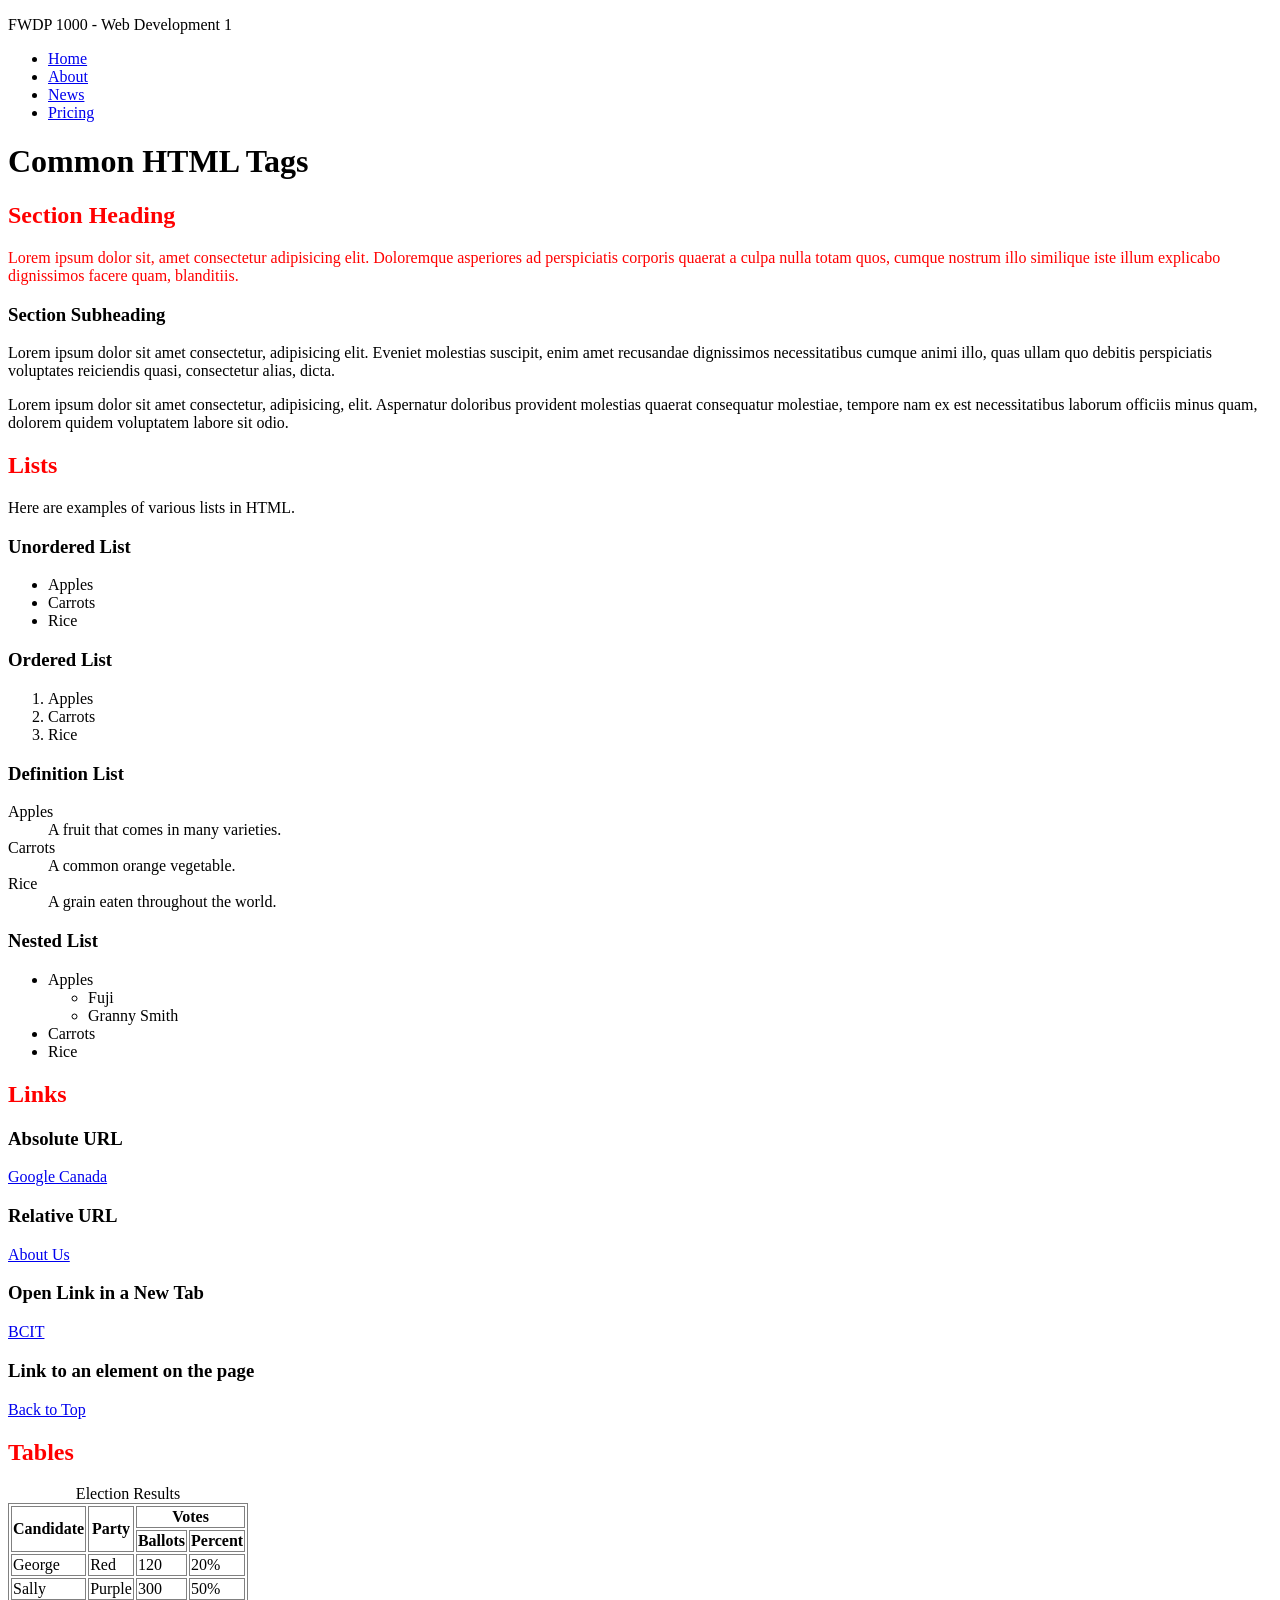
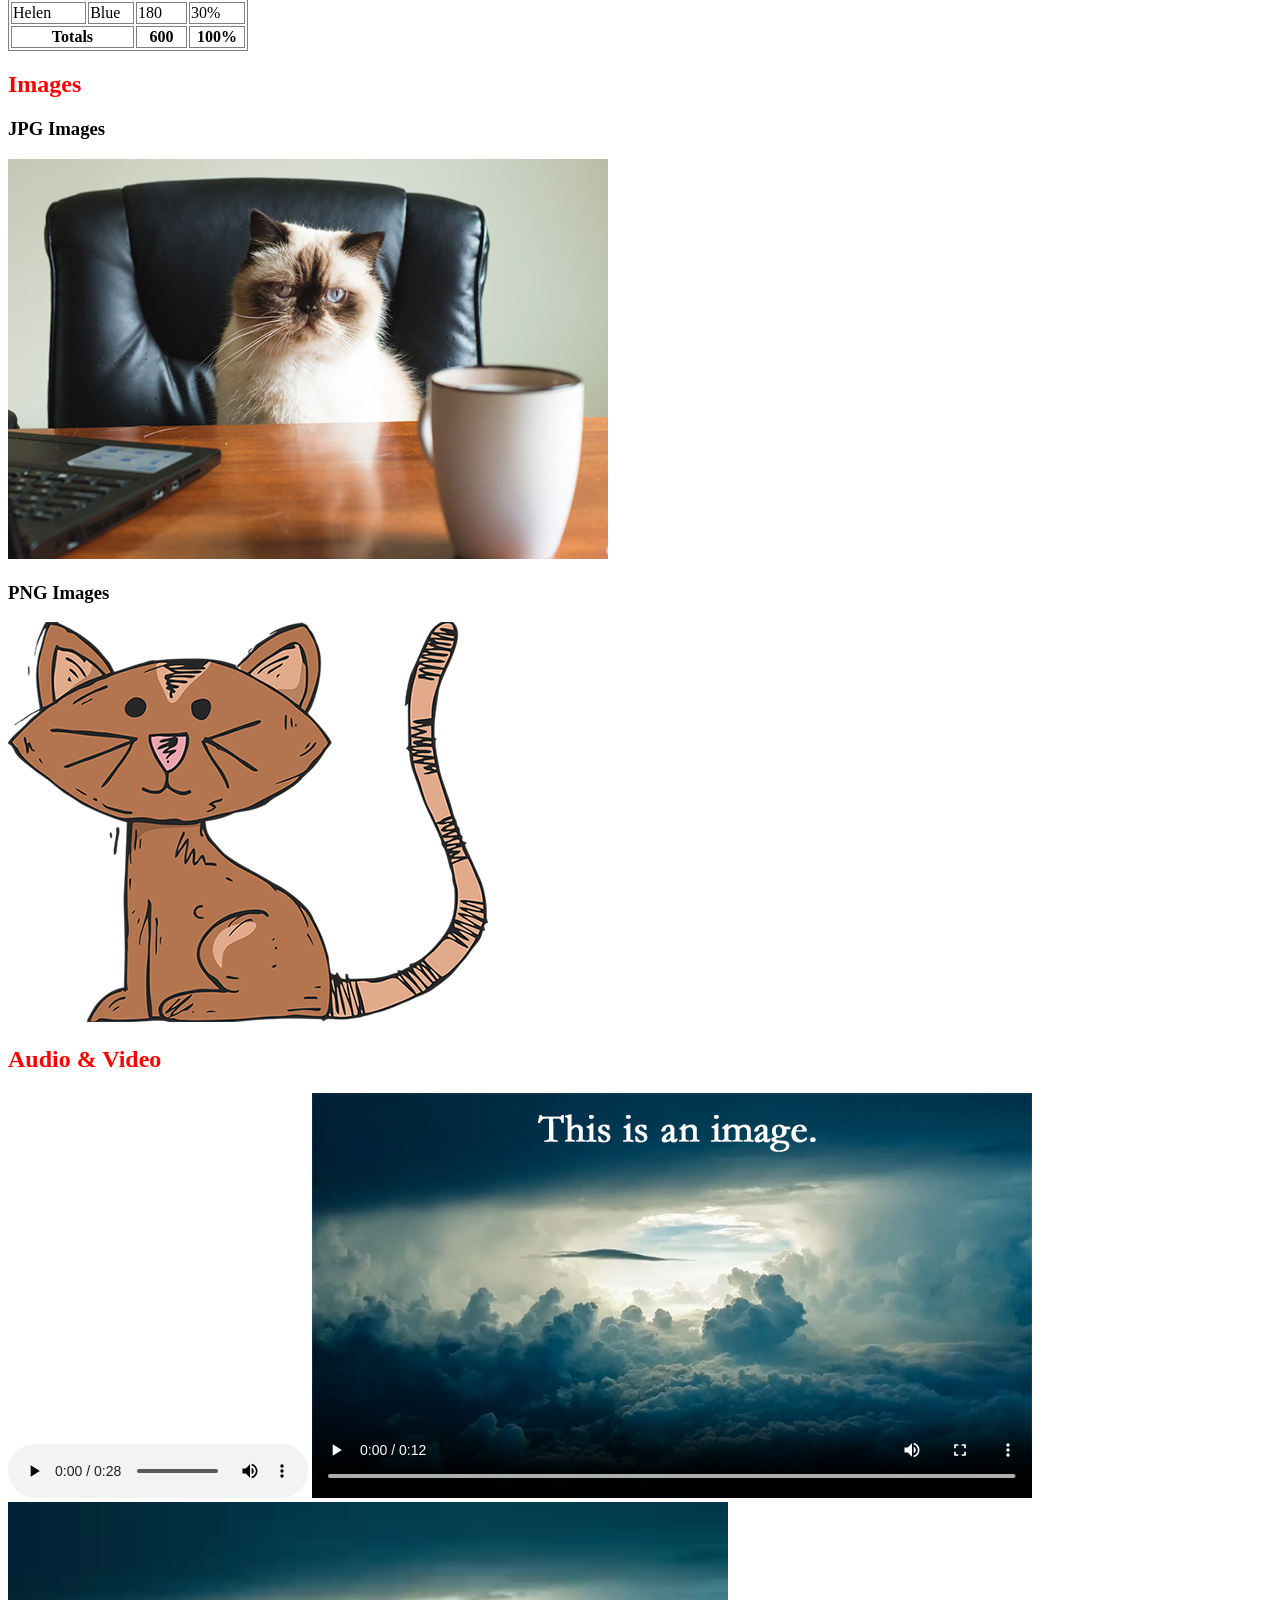
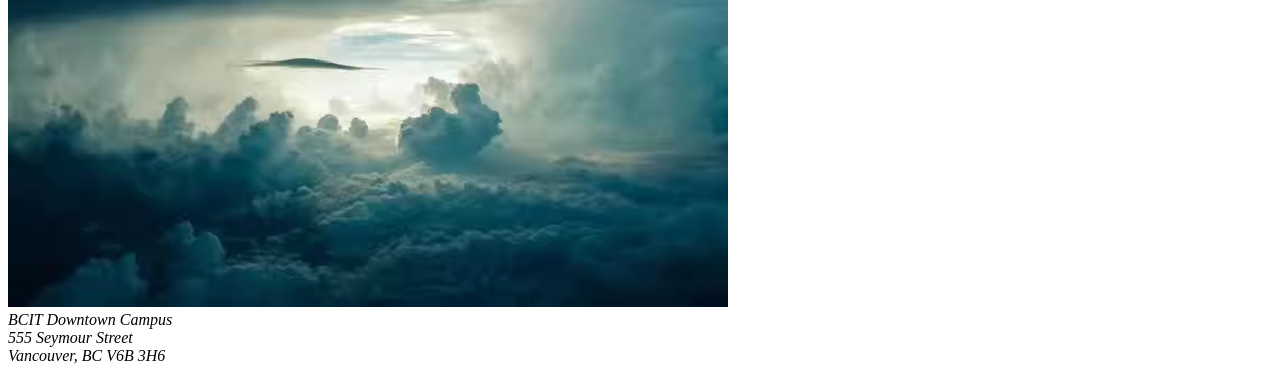
==== index.html @ db923560 "initial commit coming from day 2 files" ====
<!doctype html>
<html lang="en">

<head>
	<meta charset="utf-8">
	<title>Common HTML Tags</title>
	<link rel="stylesheet" href="/styles/styles.css">
</head>

<body id="top">

	<header>
		<p>FWDP 1000 - Web Development 1</p>
		<nav>
			<ul>
				<li><a href="index.html">Home</a></li>
				<li><a href="about-us.html">About</a></li>
				<li><a href="news.html">News</a></li>
				<li><a href="pricing.html">Pricing</a></li>
			</ul>
		</nav>
	</header>

	<main>
		<h1>Common HTML Tags</h1>
		<section>
			<h2>Section Heading</h2>
			<p class="warning">Lorem ipsum dolor sit, amet consectetur adipisicing elit. Doloremque asperiores ad perspiciatis corporis
				quaerat a culpa nulla totam quos, cumque nostrum illo similique iste illum explicabo dignissimos facere
				quam, blanditiis.</p>

			<h3>Section Subheading</h3>
			<p>Lorem ipsum dolor sit amet consectetur, adipisicing elit. Eveniet molestias suscipit, enim amet
				recusandae dignissimos necessitatibus cumque animi illo, quas ullam quo debitis perspiciatis voluptates
				reiciendis quasi, consectetur alias, dicta.</p>

			<p>Lorem ipsum dolor sit amet consectetur, adipisicing, elit. Aspernatur doloribus provident molestias
				quaerat consequatur molestiae, tempore nam ex est necessitatibus laborum officiis minus quam, dolorem
				quidem voluptatem labore sit odio.</p>
		</section>

		<section>
			<h2>Lists</h2>
			<p>Here are examples of various lists in HTML.</p>

			<h3>Unordered List</h3>
			<ul>
				<li>Apples</li>
				<li>Carrots</li>
				<li>Rice</li>
			</ul>

			<h3>Ordered List</h3>
			<ol>
				<li>Apples</li>
				<li>Carrots</li>
				<li>Rice</li>
			</ol>

			<h3>Definition List</h3>
			<dl>
				<dt>Apples</dt>
				<dd>A fruit that comes in many varieties.</dd>

				<dt>Carrots</dt>
				<dd>A common orange vegetable.</dd>

				<dt>Rice</dt>
				<dd>A grain eaten throughout the world.</dd>
			</dl>

			<h3>Nested List</h3>
			<ul>
				<li>Apples
					<ul>
						<li>Fuji</li>
						<li>Granny Smith</li>
					</ul>
				</li>
				<li>Carrots</li>
				<li>Rice</li>
			</ul>
		</section>

		<section>
			<h2>Links</h2>

			<h3>Absolute URL</h3>
			<p><a href="http://google.ca">Google Canada</a></p>

			<h3>Relative URL</h3>
			<p><a href="about-us.html">About Us</a></p>

			<h3>Open Link in a New Tab</h3>
			<p><a href="https://bcit.ca" target="_blank" rel="noopener noreferrer">BCIT</a></p>

			<h3>Link to an element on the page</h3>
			<p><a href="#top">Back to Top</a></p>
		</section>

		<!-- HTML Element Exercises Go Here -->

		<section>
			<h2>Tables</h2>

			<table class="table-custom">
				<caption>Election Results</caption>
				<thead>
					<tr>
						<th rowspan="2">Candidate</th>
						<th rowspan="2">Party</th>
						<th colspan="2">Votes</th>
					</tr>
					<tr>
						<th>Ballots</th>
						<th>Percent</th>
					</tr>
				</thead>
				<tbody>
					<tr>
						<td>George</td>
						<td>Red</td>
						<td>120</td>
						<td>20%</td>
					</tr>
					<tr>
						<td>Sally</td>
						<td>Purple</td>
						<td>300</td>
						<td>50%</td>
					</tr>
					<tr>
						<td>Helen</td>
						<td>Blue</td>
						<td>180</td>
						<td>30%</td>
					</tr>
				</tbody>
				<tfoot>
					<tr>
						<th colspan="2">Totals</th>
						<th>600</th>
						<th>100%</th>
					</tr>
				</tfoot>
			</table>
		</section>

		<section>
			<h2>Images</h2>

			<h3>JPG Images</h3>
			<img src="images/cat-photo.jpg" alt="A cat sitting at a desk">

			<h3>PNG Images</h3>
			<img src="images/cat-drawing.png" alt="A drawing of a cat">
		</section>
		<section>
			<h2>Audio & Video</h2>

			<audio controls>
				<source src="media/dialup-internet.mp3">
				Your browser does not support the audio element
			</audio>

			<video width="720" controls poster="images/storm.jpg">
				<source src="media/storm.webm" type="video/webm">
				<source src="media/storm.mp4" type="video/mp4">
				Your video does not support the audio element
			</video>

			<video width="720" muted autoplay loop>
				<source src="media/storm.webm" type="video/webm">
				<source src="media/storm.mp4" type="video/mp4">
				Your video does not support the audio element
			</video>
		</section>
	</main>

	<footer>
		<address>
			BCIT Downtown Campus<br>
			555 Seymour Street<br>
			Vancouver, BC V6B 3H6<br>
		</address>
	</footer>

</body>

</html>
---- styles/styles.css ----
h2{
    color: #ff0000;
}

table,th,td{
	border: 1px solid gray;
}

.warning{
    color: #ff0000;
}
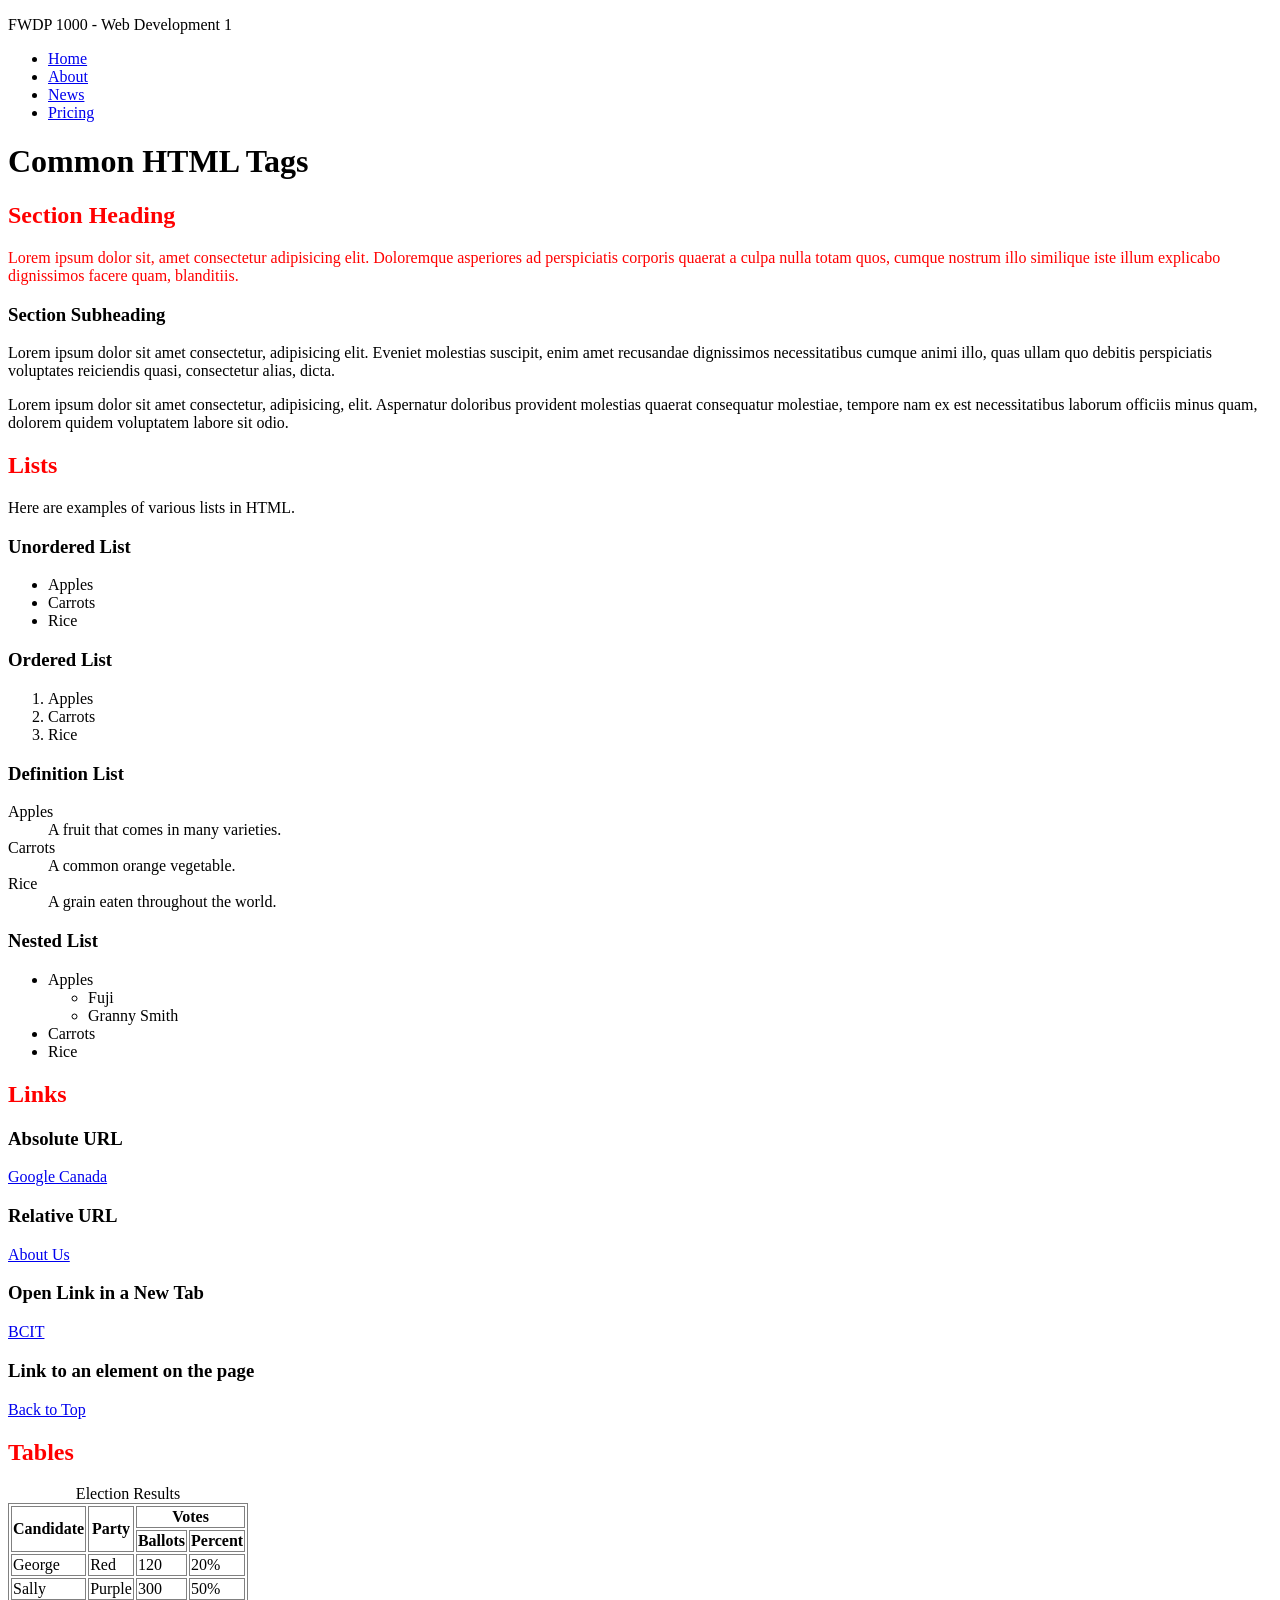
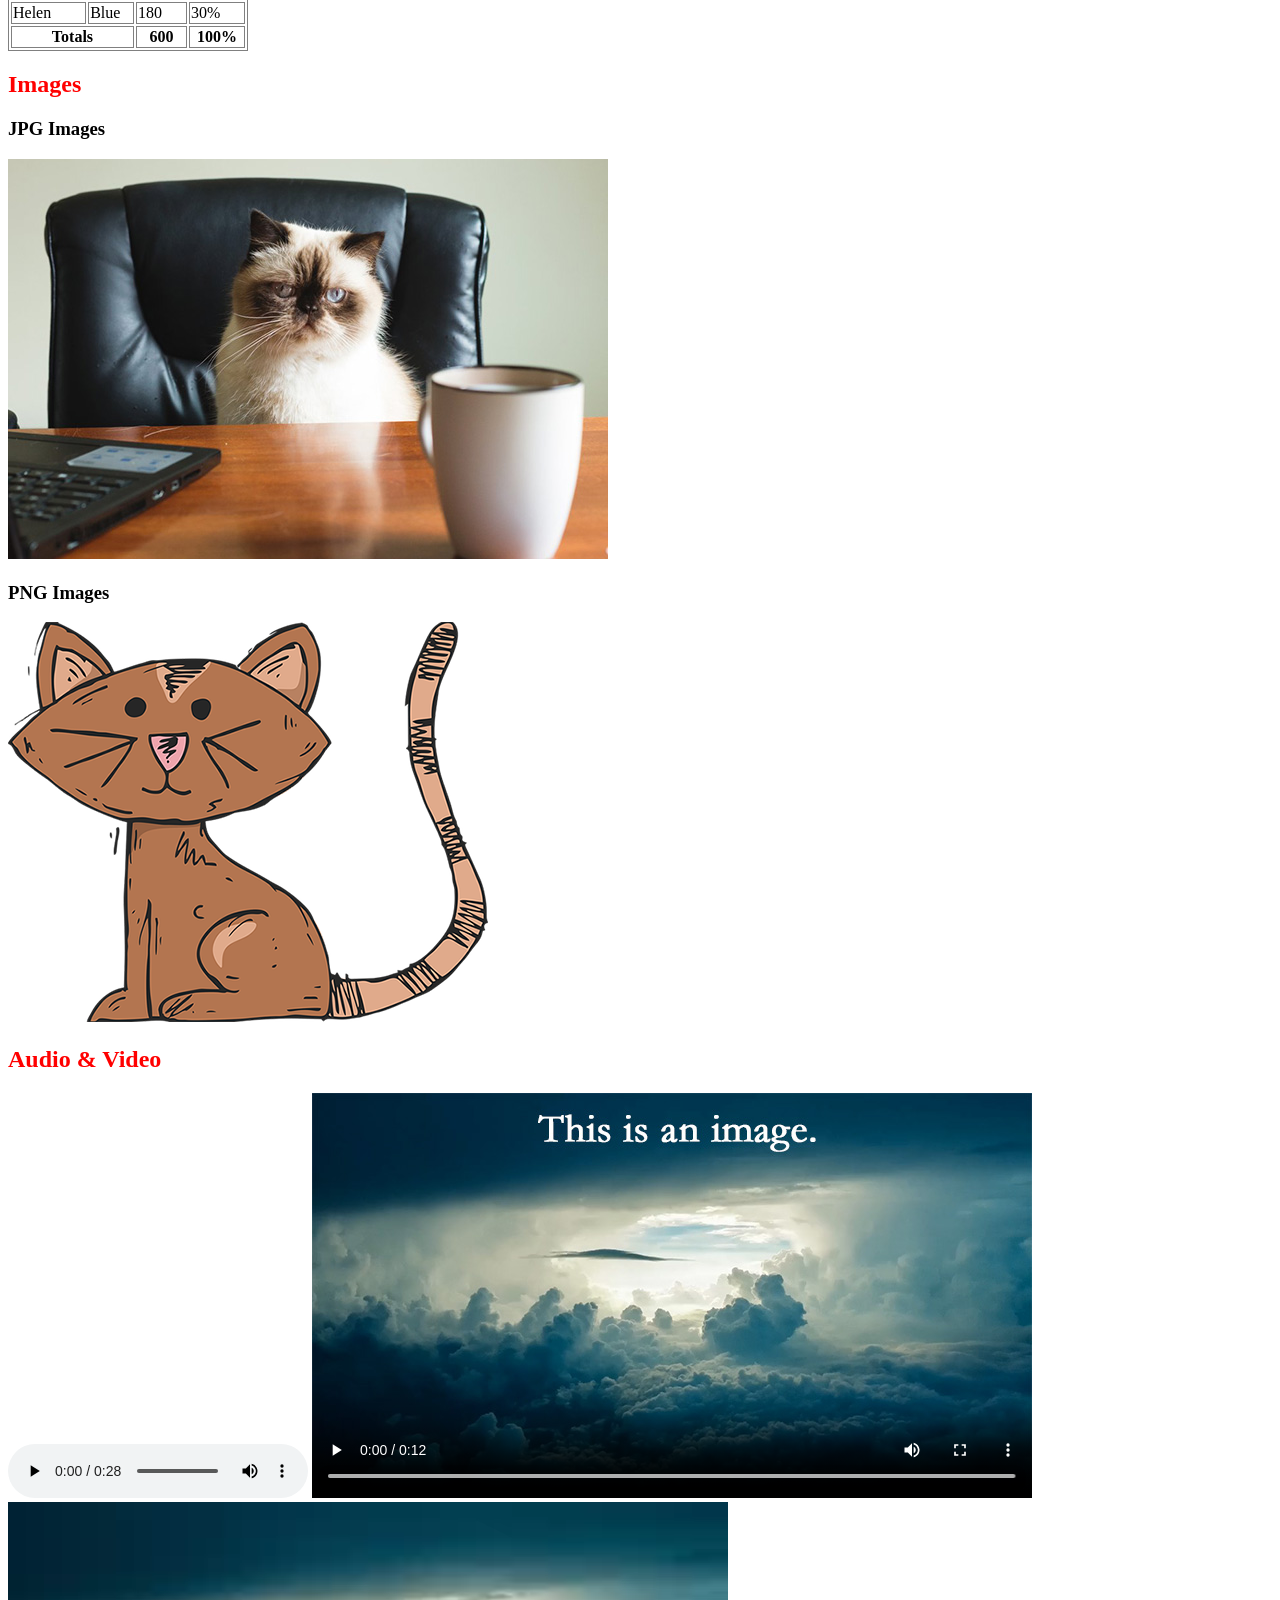
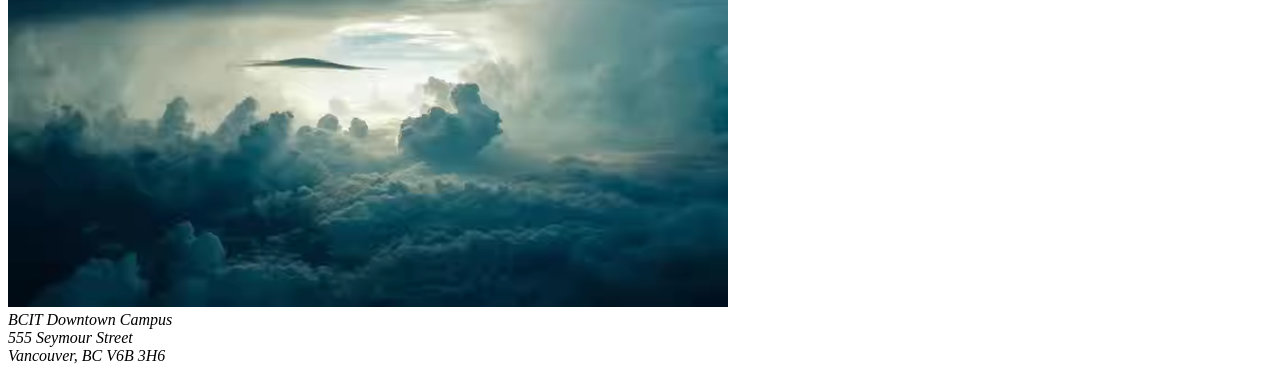
==== commit b71185df: "add new line" ====
--- a/index.html
+++ b/index.html
@@ -10,6 +10,7 @@
 <body id="top">
 
 	<header>
+		
 		<p>FWDP 1000 - Web Development 1</p>
 		<nav>
 			<ul>
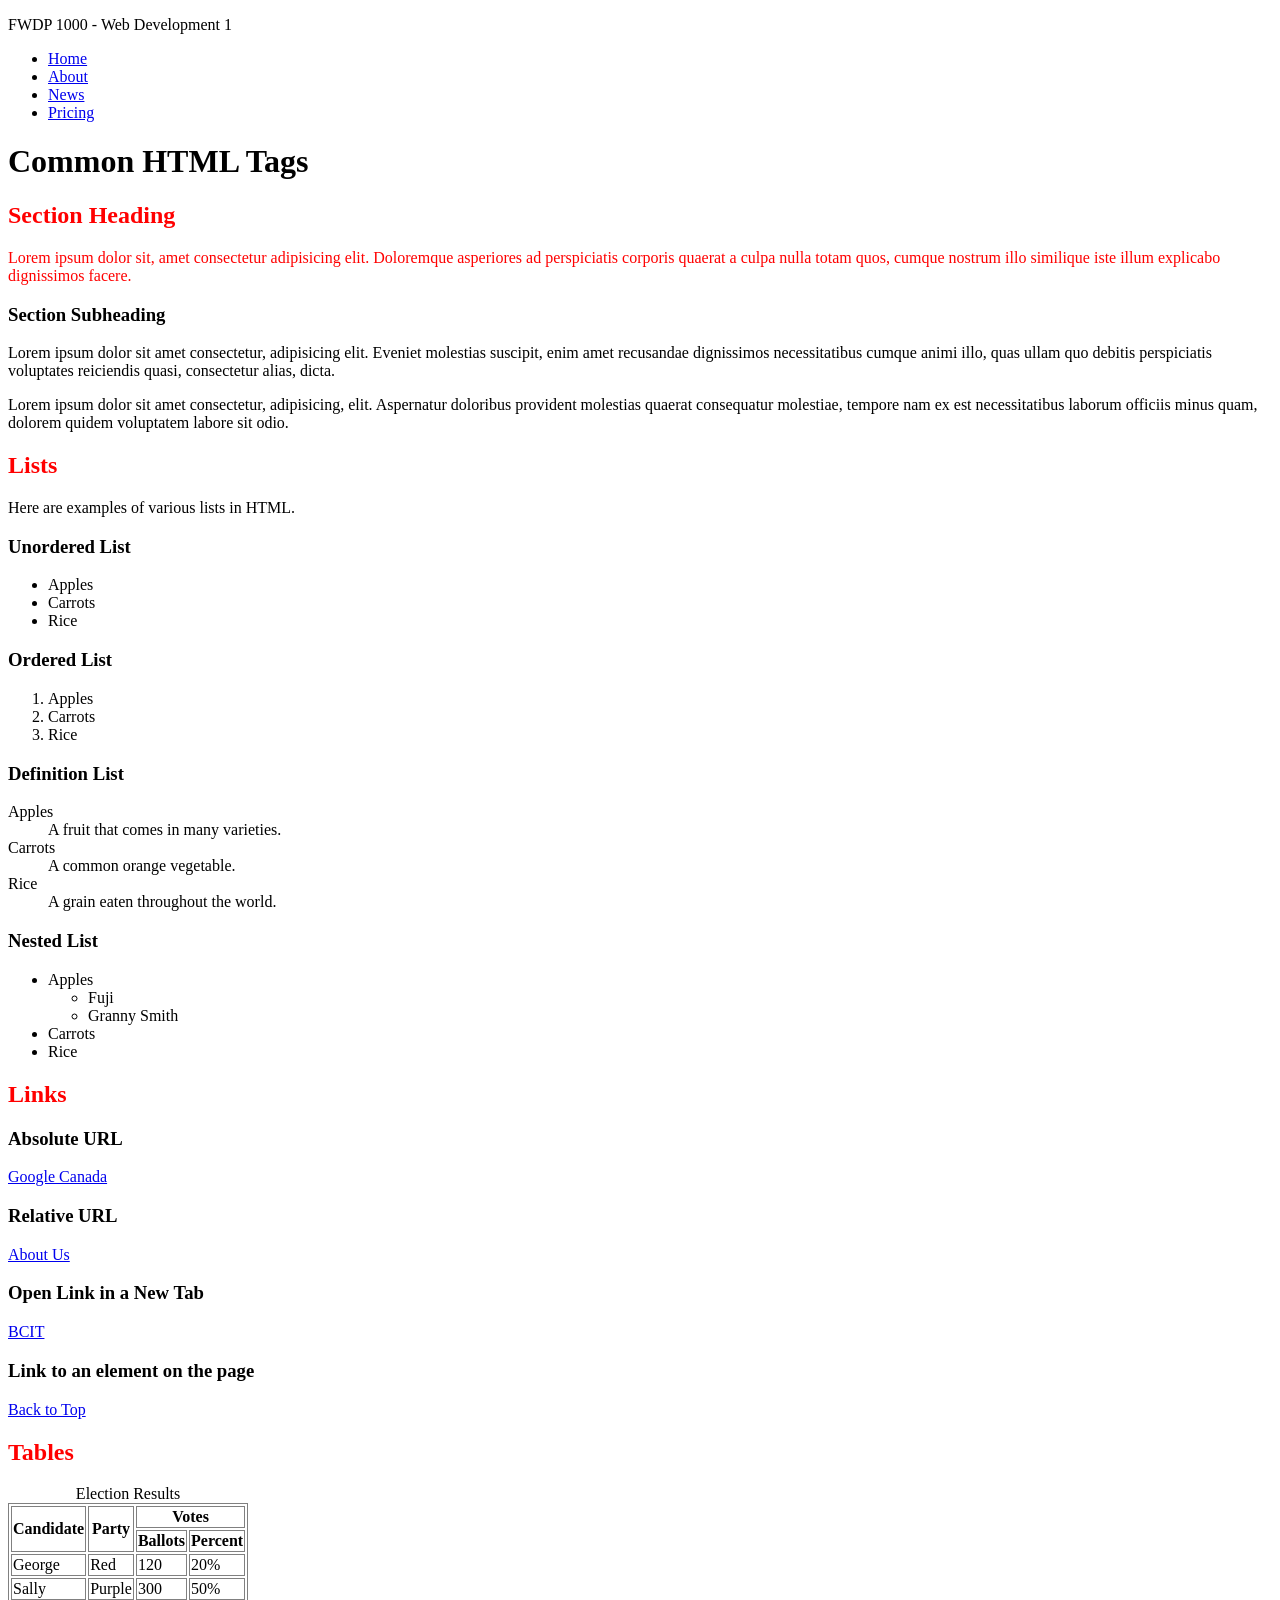
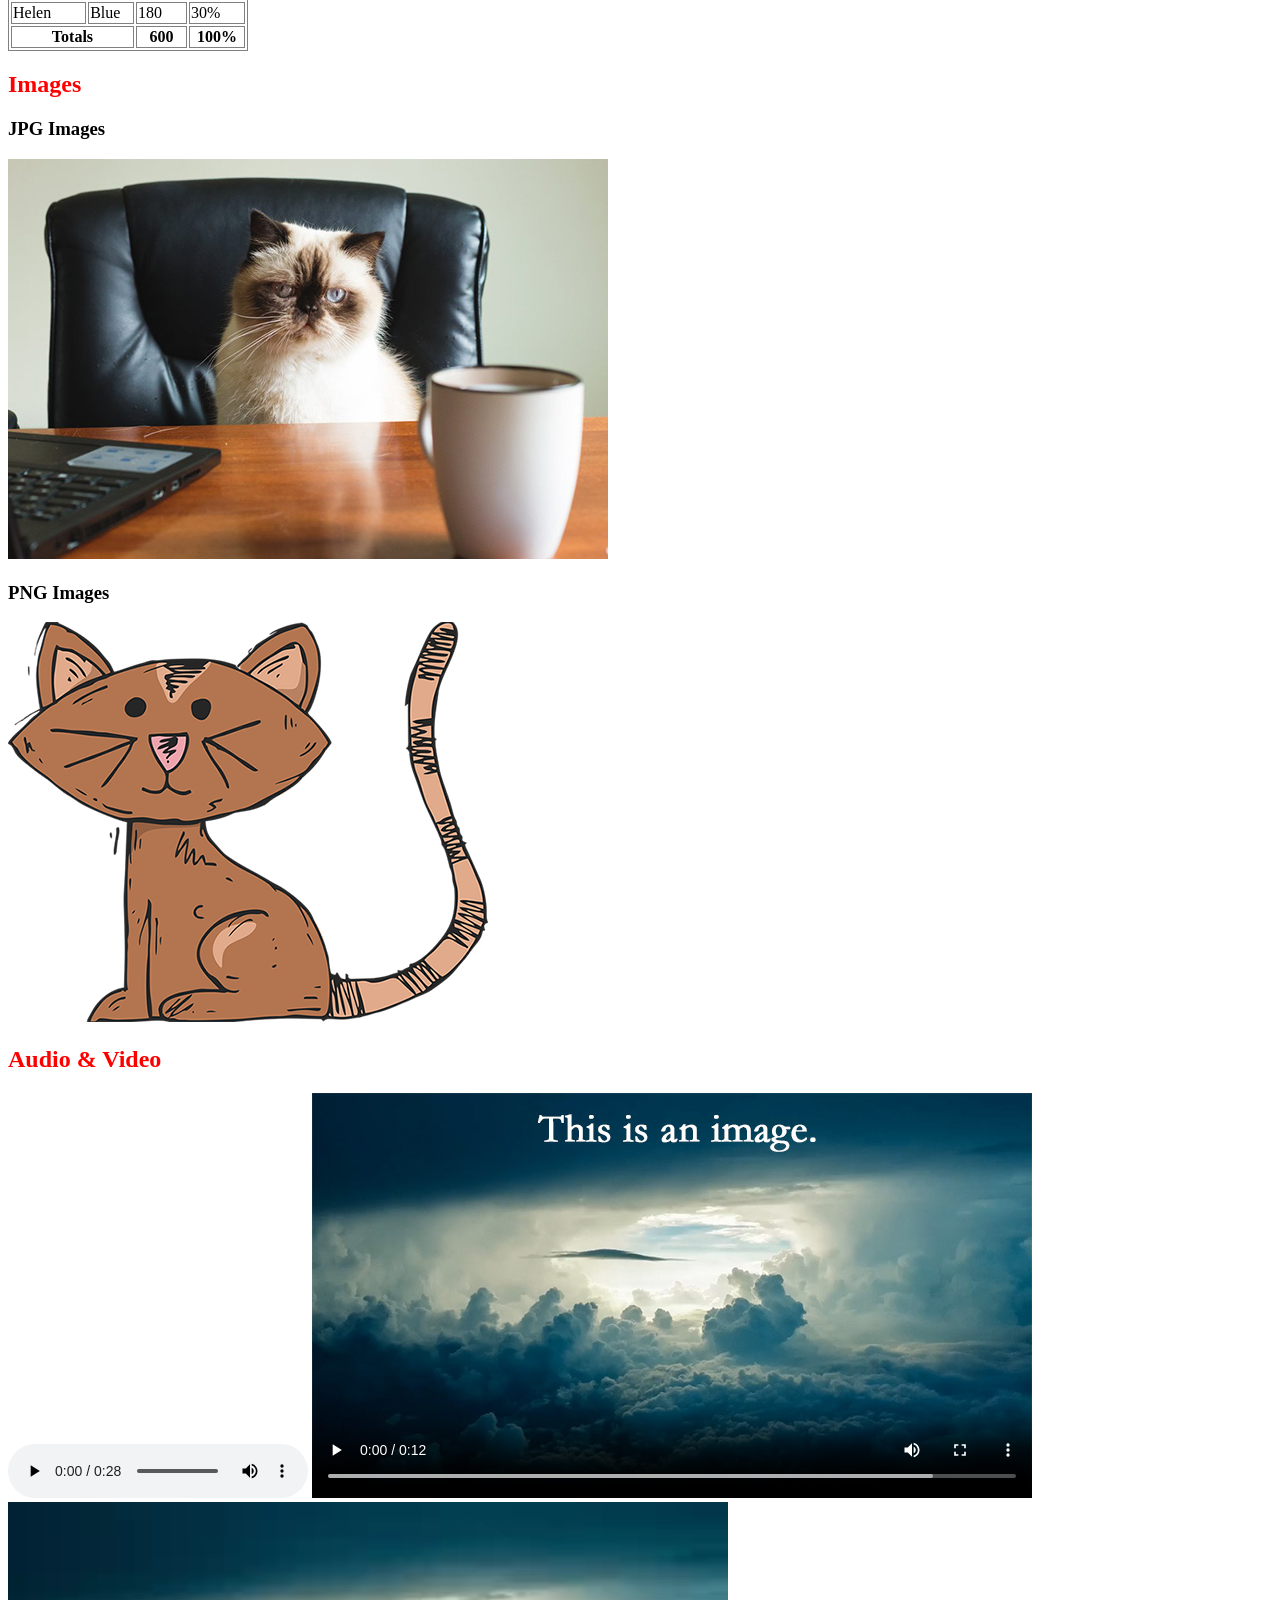
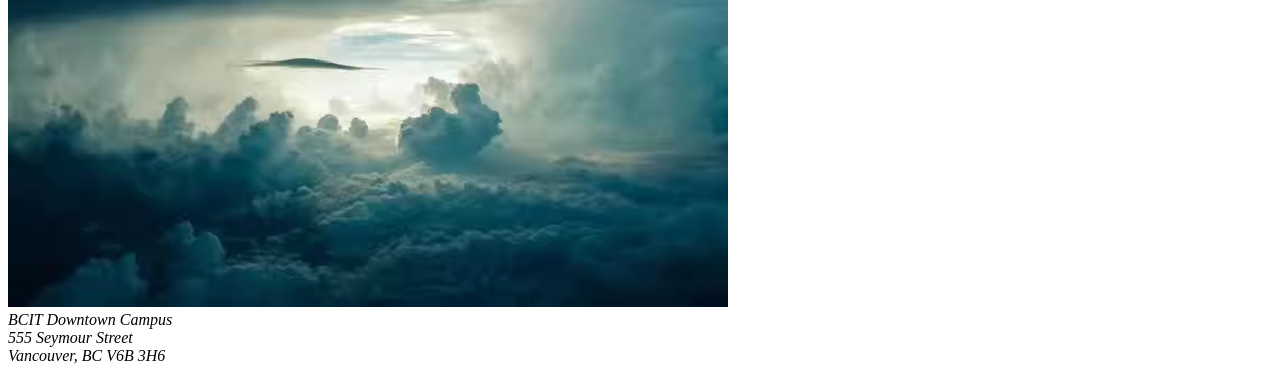
==== commit 543fef5d: "removed some text on p before h3" ====
--- a/index.html
+++ b/index.html
@@ -10,7 +10,6 @@
 <body id="top">
 
 	<header>
-		
 		<p>FWDP 1000 - Web Development 1</p>
 		<nav>
 			<ul>
@@ -27,8 +26,7 @@
 		<section>
 			<h2>Section Heading</h2>
 			<p class="warning">Lorem ipsum dolor sit, amet consectetur adipisicing elit. Doloremque asperiores ad perspiciatis corporis
-				quaerat a culpa nulla totam quos, cumque nostrum illo similique iste illum explicabo dignissimos facere
-				quam, blanditiis.</p>
+				quaerat a culpa nulla totam quos, cumque nostrum illo similique iste illum explicabo dignissimos facere.</p>
 
 			<h3>Section Subheading</h3>
 			<p>Lorem ipsum dolor sit amet consectetur, adipisicing elit. Eveniet molestias suscipit, enim amet
